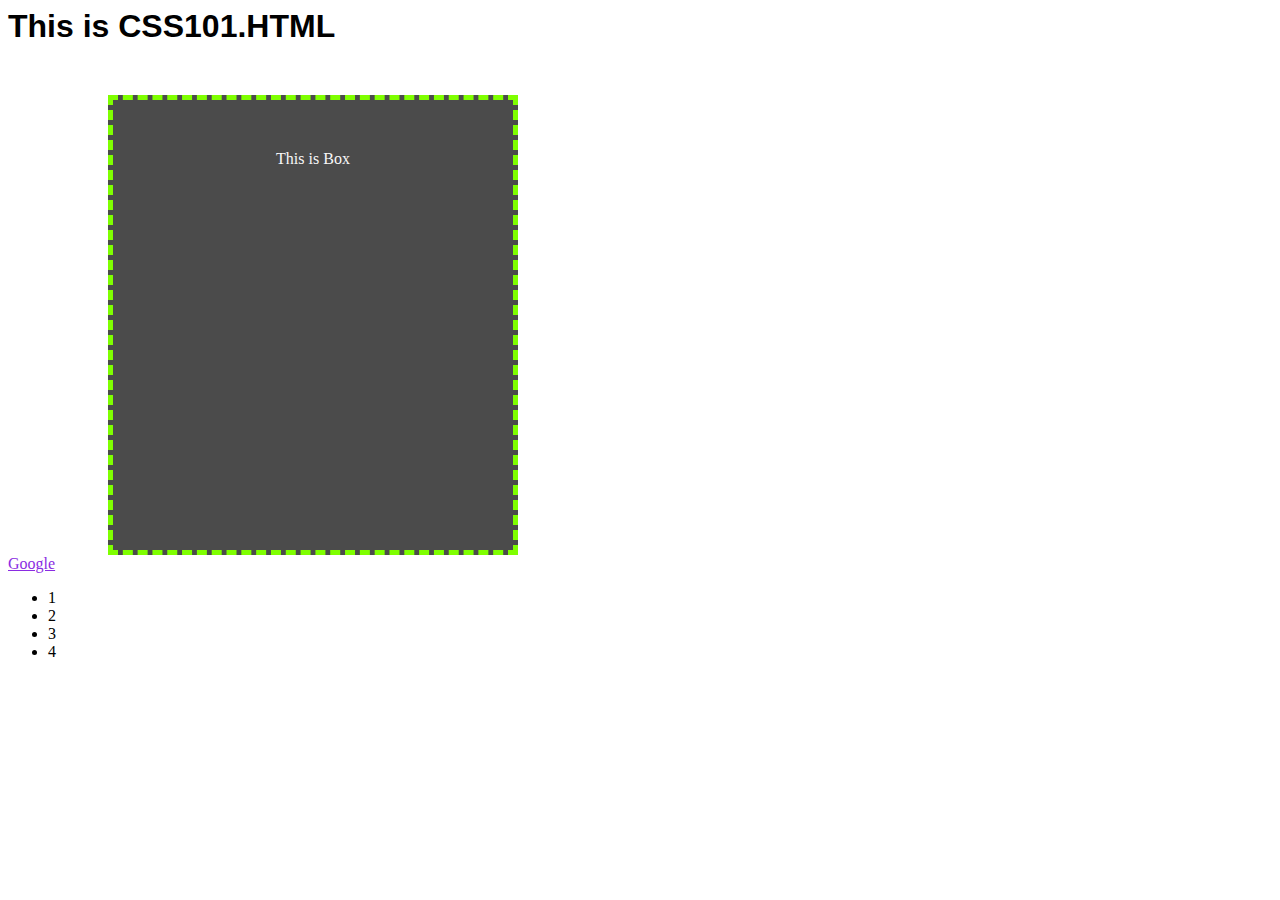
==== CSS101.html @ 074bdf0f "Workshop#2" ====
<html lang="en">
<head>
    <meta charset="UTF-8">
    <meta name="viewport" content="width=device-width, initial-scale=1.0">
    <title>Document</title>
    <link rel="stylesheet" href="Mycss.css">
</head>
<body>
    <h1>This is CSS101.HTML</h1>
    <div class="box">This is Box</div>
    <a href="https://www.google.com">Google</a>
    <ul>
        <li>1</li>
        <li>2</li>
        <li>3</li>
        <li>4</li>
    </ul>
</body>
</html>
---- Mycss.css ----
h1{
    font-family: 'TH SarabunPSK',Arial,sans-serif;
    color: rgb(0, 0, 0) ;
}
.box{
    width: 400px;
    height: 400px;
    background-color: rgb(75, 75, 75);
    text-align: center;
    color: #f8f8f8;
    border: 5px dashed chartreuse;
    padding-top: 50px;
    margin: 50px 0px 0px 100px;
}
.box:hover{
    background-color: rgb(117, 119, 115);
}
a{
    color: chartreuse
}
a:link{
    color: blueviolet;
}
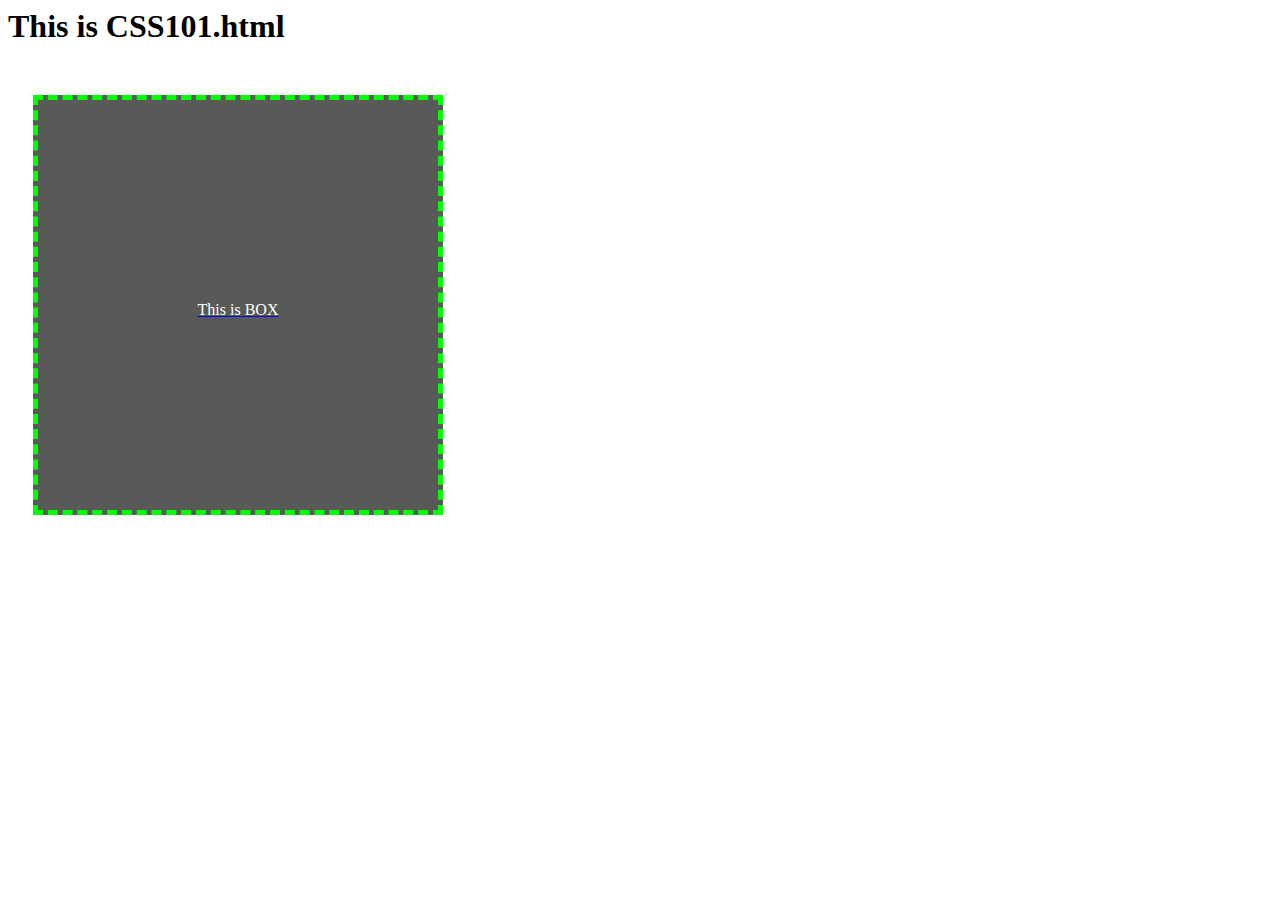
==== commit 0912e857: "CSS101" ====
--- a/CSS101.html
+++ b/CSS101.html
@@ -1,19 +1,13 @@
-<html lang="en">
-<head>
-    <meta charset="UTF-8">
-    <meta name="viewport" content="width=device-width, initial-scale=1.0">
-    <title>Document</title>
-    <link rel="stylesheet" href="Mycss.css">
-</head>
-<body>
-    <h1>This is CSS101.HTML</h1>
-    <div class="box">This is Box</div>
-    <a href="https://www.google.com">Google</a>
-    <ul>
-        <li>1</li>
-        <li>2</li>
-        <li>3</li>
-        <li>4</li>
-    </ul>
-</body>
-</html>+<DOCTYPE html>
+<html>
+  <head>
+    <title>Page Title</title>
+    <meta charset="utf-8" />
+
+    <link rel="stylesheet" href="Mycss.css" />
+  </head>
+  <body>
+    <h1>This is CSS101.html</h1>
+    <a href="https://youtu.be/WGm2HmXeeRI?si=D6rXb0eajZhKak4y"><div class="box">This is BOX</div></a>
+  </body>
+</html>
--- a/Mycss.css
+++ b/Mycss.css
@@ -1,23 +1,18 @@
-h1{
-    font-family: 'TH SarabunPSK',Arial,sans-serif;
-    color: rgb(0, 0, 0) ;
-}
 .box{
     width: 400px;
     height: 400px;
-    background-color: rgb(75, 75, 75);
+    color: rgb(255, 255, 255);
+    background-color:rgb(88, 90, 88);
     text-align: center;
-    color: #f8f8f8;
-    border: 5px dashed chartreuse;
-    padding-top: 50px;
-    margin: 50px 0px 0px 100px;
+    border: 5px dashed rgb(0,255,0);
+    padding-top: 10px;
+    margin: 50px 25px;
+    align-items: center;
+    display: flex;
+    justify-content: center;
 }
+
 .box:hover{
-    background-color: rgb(117, 119, 115);
-}
-a{
-    color: chartreuse
-}
-a:link{
-    color: blueviolet;
+    background-color:rgb(118, 11, 82);
+    transform: scale(1.2);
 }